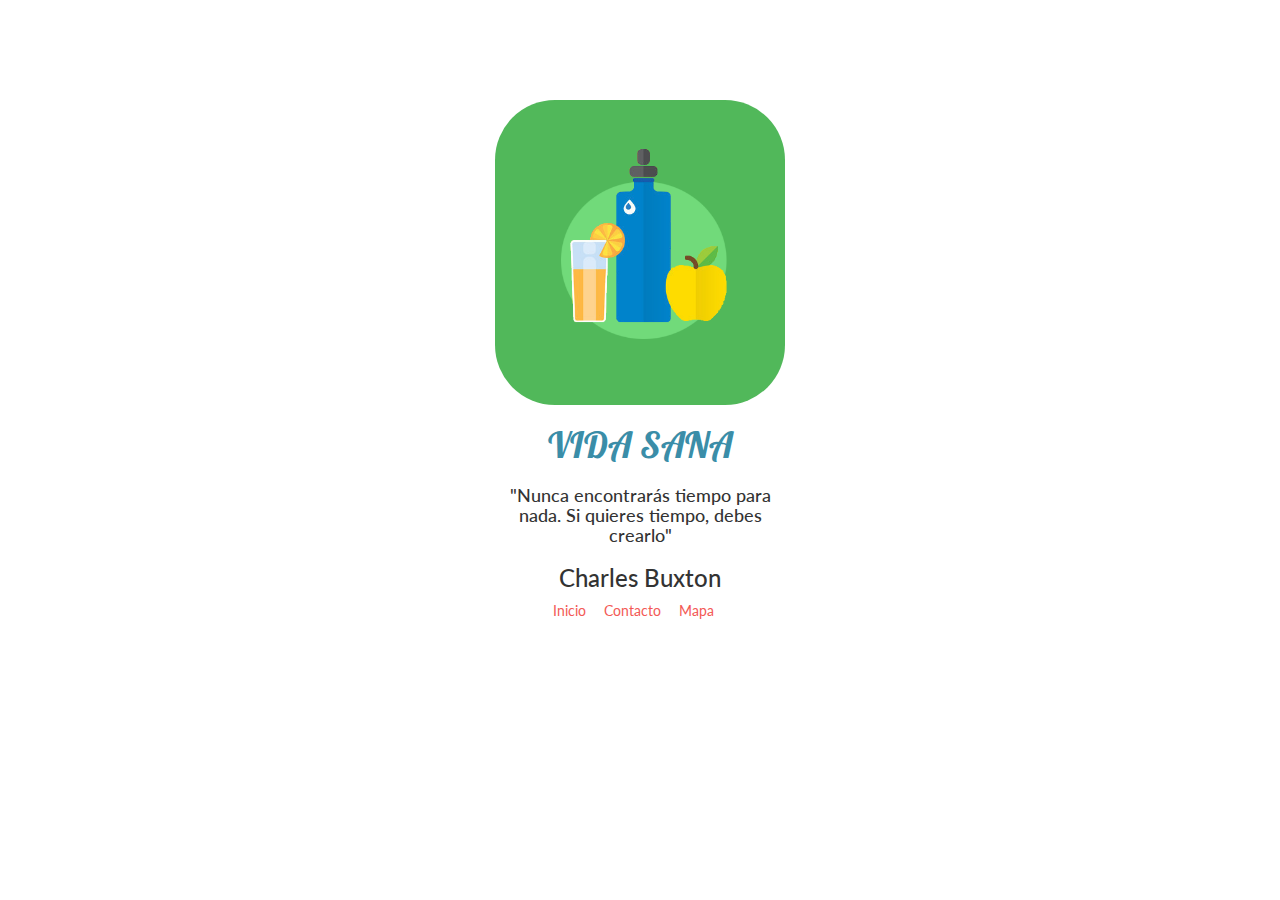
==== index.html @ 6f4b13cd "Iniciando Web Salud" ====
<!DOCTYPE html>
<html lang="en">
<head>
	<meta charset="UTF-8">
	<link rel="stylesheet" href="https://maxcdn.bootstrapcdn.com/bootstrap/3.3.6/css/bootstrap.min.css">
	<link rel="stylesheet" href="css/main.css">
		<link rel="stylesheet" href="css/animate.css">
	<link href='https://fonts.googleapis.com/css?family=Lato:400,300,700' rel='stylesheet' type='text/css'>
	<link href='https://fonts.googleapis.com/css?family=Lobster' rel='stylesheet' type='text/css'>
	<link href='https://fonts.googleapis.com/css?family=Yanone+Kaffeesatz' rel='stylesheet' type='text/css'>
	<title>DiseñoWeb</title>
</head>
<body>
	
	<div class="col-md-3 center-block quitar-float text-center espacio-arriba">
		<img src="img/1.png" alt="" class="animated bounceInDown">
		<h1 class="orbitron azulos animated bounceInDown retraso1">VIDA SANA</h1>
		<div class="animated bounceInDown retraso2">
		<h2 class="mediano">"Nunca encontrarás tiempo para nada. Si quieres tiempo, debes crearlo"</h2>
		<h3>Charles Buxton</h3>


		<nav>
			<a href="primer.html" class="espacioder">Inicio</a>
			<a href="" class="espacioder">Contacto</a>
			<a href="" class="espacioder">Mapa</a>
		</nav>
		</div>
	</div>
</body>
</html>
---- css/main.css ----
body{
	font-family: 'Lato', sans-serif;

}

img{
	max-width: 100%;
	border-radius: 60px;
}

.quitar-float{
	float: none;
}

.espacio-arriba{
	margin-top: 100px;
}

.orbitron{
	font-family: 'Lobster', cursive;
}

.lato{
	font-family: 'Lato', sans-serif;
}

.grande{
	font-size: 3em;
}

.mediano{
	font-size: 1.3em;
}

.azulos{
	color: #3A8DA8;
}

a{
	color: #F35955;
}

.espacioder{
	margin-right: 1em;
}

.nolista{
	margin:0px;
	padding:0px;
}
.nolista li{
list-style-type: none;
}
.gris{
	background-color: #eee;
}

.paddinlargo{
	padding: 5px 10px;
}

.inline-block{
	float: none;
	display: inline-block;
}

.arriba{
	vertical-align: top;
}

.retraso1{
	-webkit-animation-delay: 1s;
	-moz-animation-delay: 1s;
	animation-delay: 1s;
}

.retraso2{
	-webkit-animation-delay: 1.8s;
	-moz-animation-delay: 1.8s;
	animation-delay: 1.8s;
}
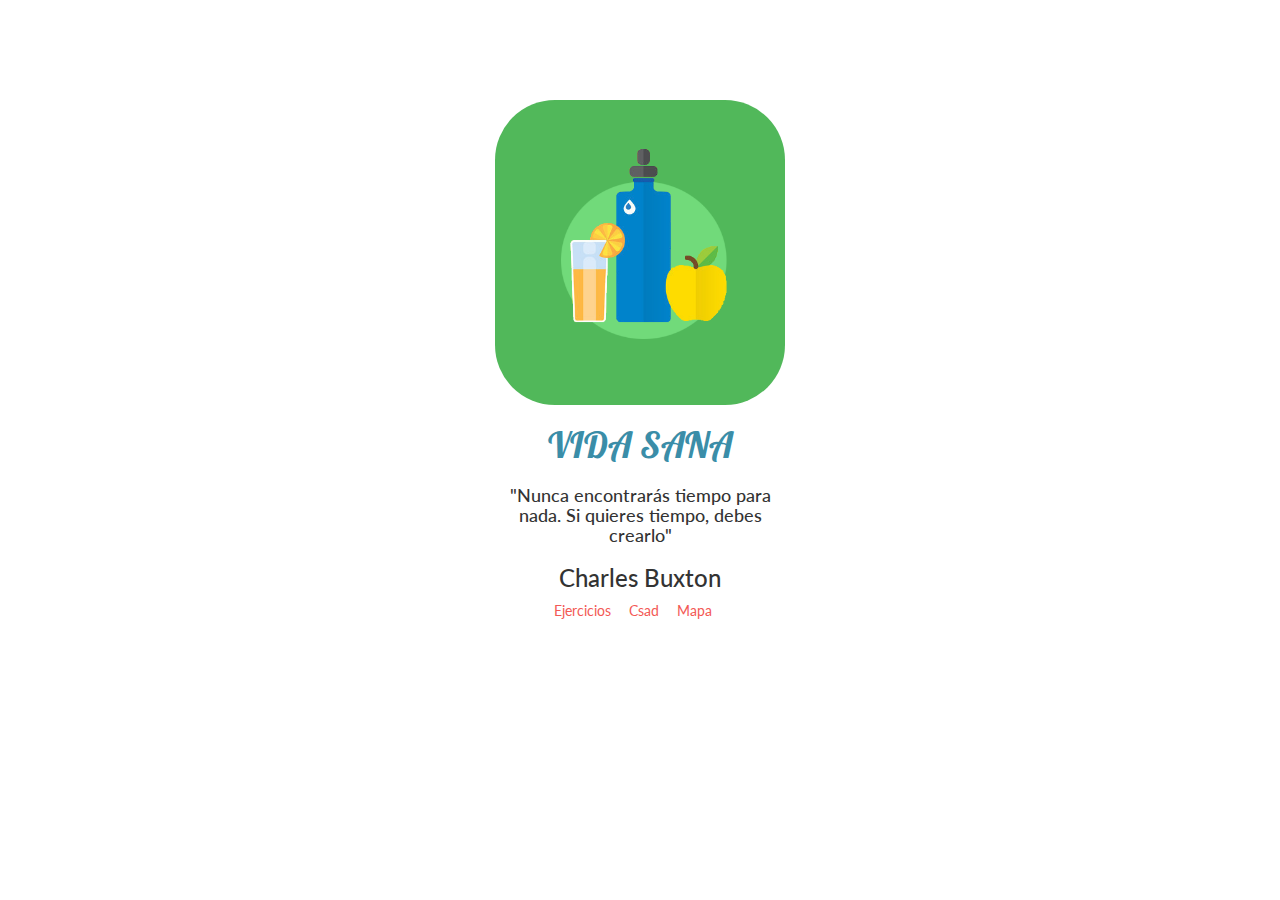
==== commit fabbe709: "Cambiando Imagenes y secciones" ====
--- a/index.html
+++ b/index.html
@@ -21,8 +21,8 @@
 
 
 		<nav>
-			<a href="primer.html" class="espacioder">Inicio</a>
-			<a href="" class="espacioder">Contacto</a>
+			<a href="primer.html" class="espacioder">Ejercicios</a>
+			<a href="" class="espacioder">Csad</a>
 			<a href="" class="espacioder">Mapa</a>
 		</nav>
 		</div>
